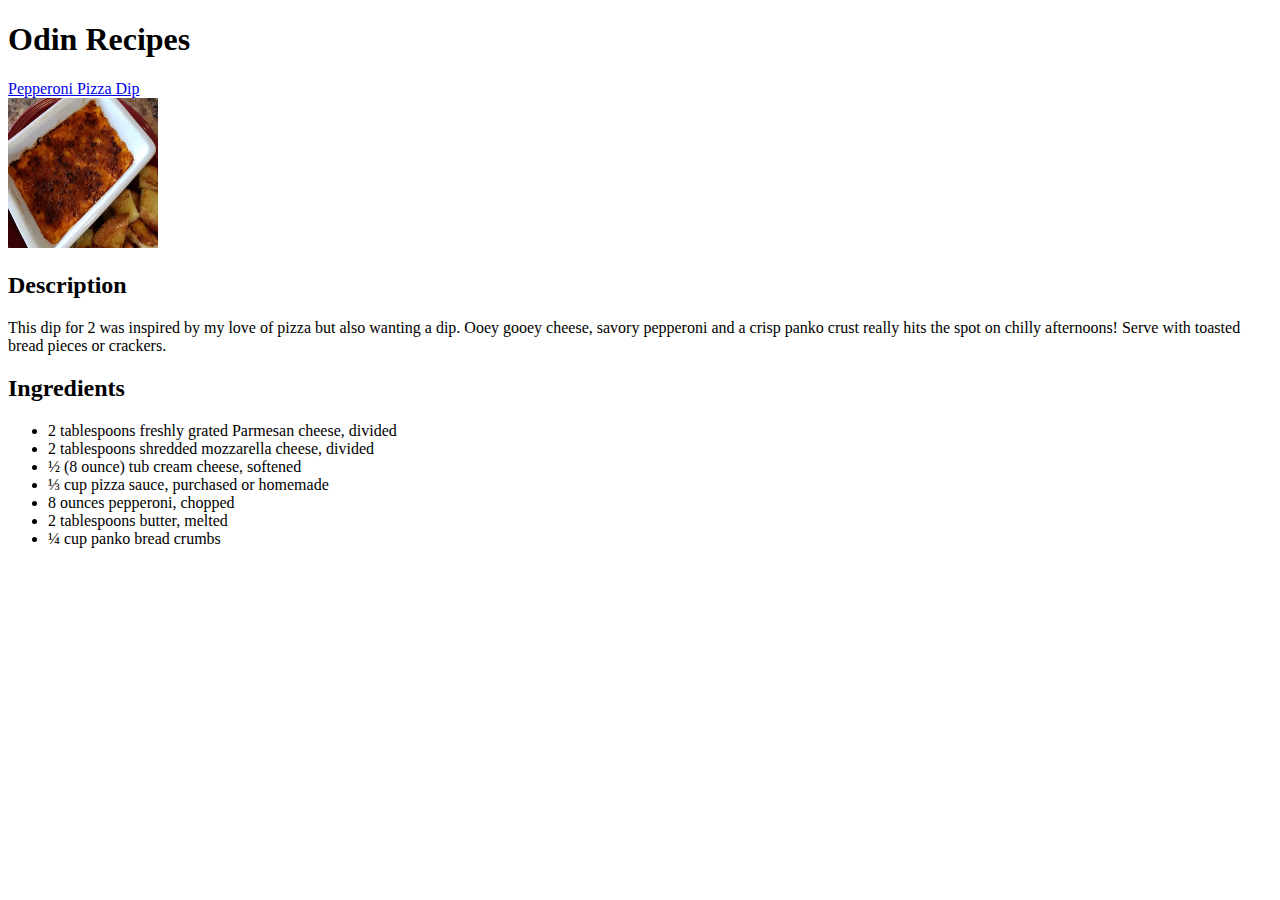
==== index.html @ 54dd7b34 "Add a list of ingredients users will need in index.html file" ====
<!DOCTYPE html>
<html lang="en">
    <head>
        <meta charset="UTF-8">
        <meta name="viewport" content="width=device-width">
        <title>Odin Recipes</title>
    </head>
    <body>
        <h1>Odin Recipes</h1>
        <a href="recipes/pepperoni-pizza-dip.html">Pepperoni Pizza Dip</a><br>

        <img src="images/pepperoni-pizza-dip.webp" alt="Picture of Pepperoni Pizza Dip Meal" 
        width="150" height="150">

        <h2>Description</h2>

        <p>This dip for 2 was inspired by my love of pizza but also wanting a dip.
            Ooey gooey cheese, savory pepperoni and a crisp panko crust really hits the spot on chilly afternoons! 
            Serve with toasted bread pieces or crackers.</p>

        <h2>Ingredients</h2>
        <ul>
            <li>2 tablespoons freshly grated Parmesan cheese, divided</li>
            <li>2 tablespoons shredded mozzarella cheese, divided</li>
            <li>½ (8 ounce) tub cream cheese, softened</li>
            <li>⅓ cup pizza sauce, purchased or homemade</li>
            <li>8 ounces pepperoni, chopped</li>
            <li>2 tablespoons butter, melted</li>
            <li>¼ cup panko bread crumbs</li>
        </ul>
    </body>
</html>
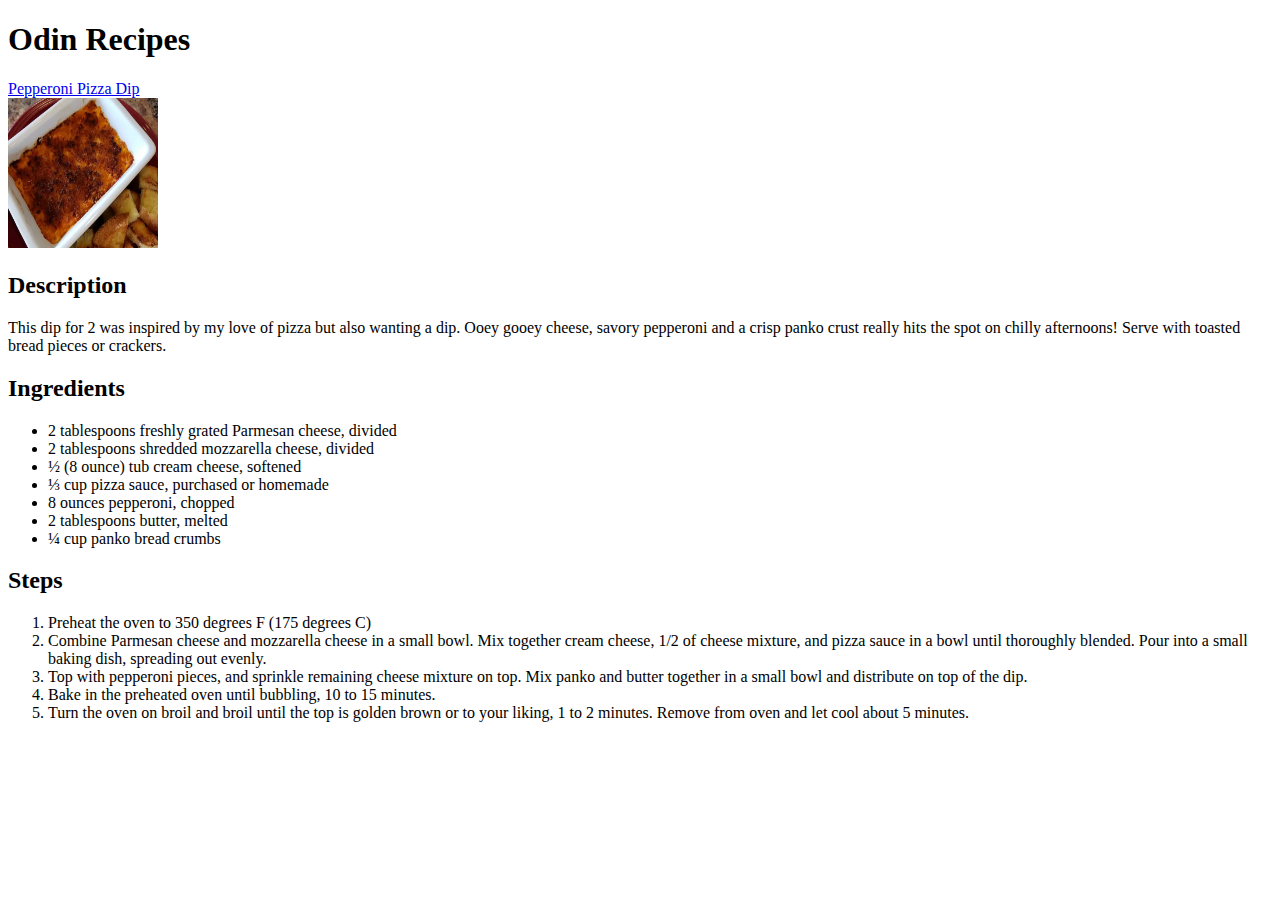
==== commit a1a8ace2: "Add an ordered list of steps needed for making the dish" ====
--- a/index.html
+++ b/index.html
@@ -28,5 +28,18 @@
             <li>2 tablespoons butter, melted</li>
             <li>¼ cup panko bread crumbs</li>
         </ul>
+
+        <h2>Steps</h2>
+        <ol>
+            <li>Preheat the oven to 350 degrees F (175 degrees C)</li>
+            <li>Combine Parmesan cheese and mozzarella cheese in a small bowl. 
+                Mix together cream cheese, 1/2 of cheese mixture, and pizza sauce in a bowl 
+                until thoroughly blended. Pour into a small baking dish, spreading out evenly.</li>
+            <li>Top with pepperoni pieces, and sprinkle remaining cheese mixture on top. 
+                Mix panko and butter together in a small bowl and distribute on top of the dip.</li>
+            <li>Bake in the preheated oven until bubbling, 10 to 15 minutes.</li>
+            <li>Turn the oven on broil and broil until the top is golden brown or to your liking, 1 to 2 minutes. 
+                Remove from oven and let cool about 5 minutes.</li>
+        </ol>
     </body>
 </html>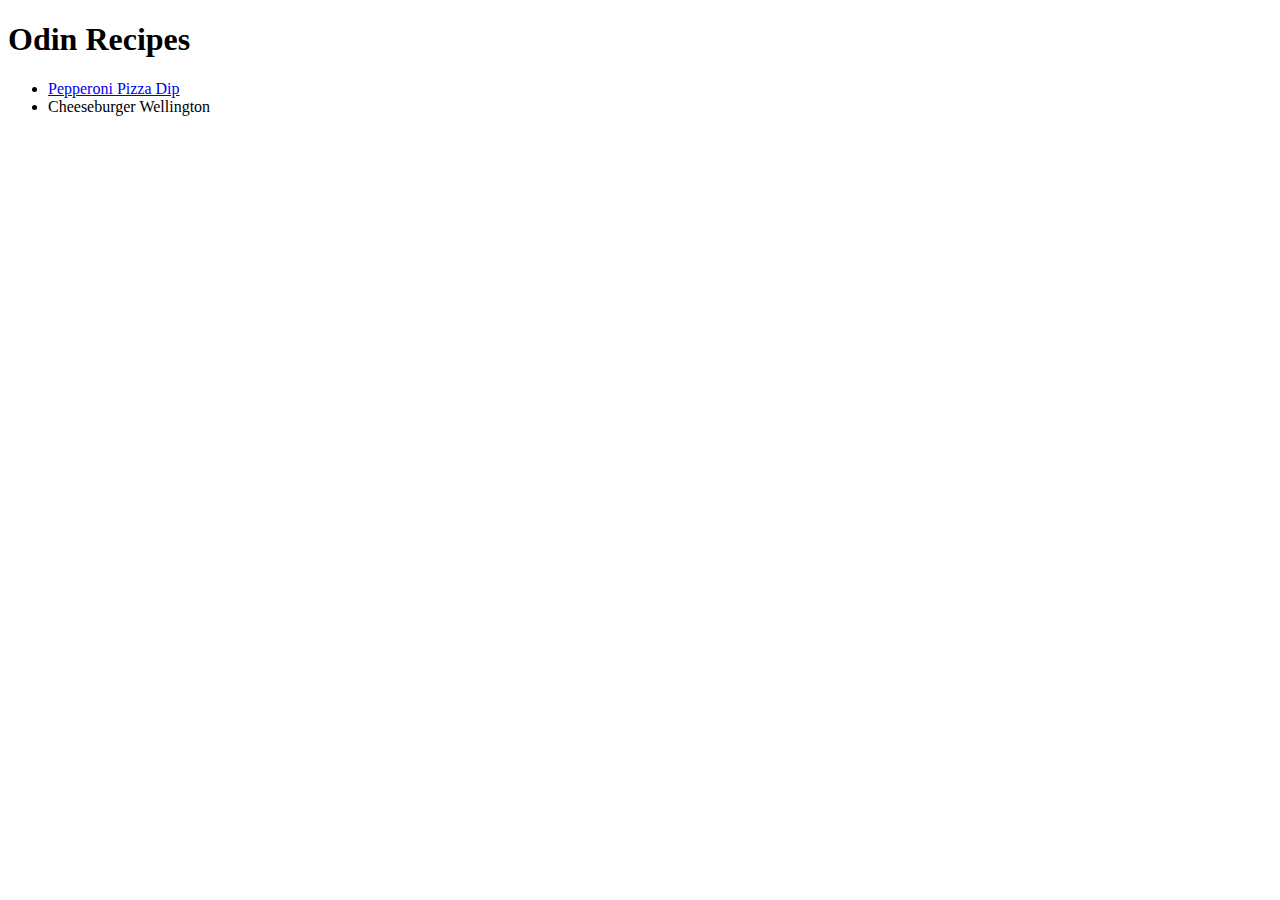
==== commit a14c3831: "Fixed a mistake I made by adding the content in the correct html file - pepperoni-pizza-dip.html" ====
--- a/index.html
+++ b/index.html
@@ -7,39 +7,10 @@
     </head>
     <body>
         <h1>Odin Recipes</h1>
-        <a href="recipes/pepperoni-pizza-dip.html">Pepperoni Pizza Dip</a><br>
-
-        <img src="images/pepperoni-pizza-dip.webp" alt="Picture of Pepperoni Pizza Dip Meal" 
-        width="150" height="150">
-
-        <h2>Description</h2>
-
-        <p>This dip for 2 was inspired by my love of pizza but also wanting a dip.
-            Ooey gooey cheese, savory pepperoni and a crisp panko crust really hits the spot on chilly afternoons! 
-            Serve with toasted bread pieces or crackers.</p>
-
-        <h2>Ingredients</h2>
         <ul>
-            <li>2 tablespoons freshly grated Parmesan cheese, divided</li>
-            <li>2 tablespoons shredded mozzarella cheese, divided</li>
-            <li>½ (8 ounce) tub cream cheese, softened</li>
-            <li>⅓ cup pizza sauce, purchased or homemade</li>
-            <li>8 ounces pepperoni, chopped</li>
-            <li>2 tablespoons butter, melted</li>
-            <li>¼ cup panko bread crumbs</li>
+            <li><a href="recipes/pepperoni-pizza-dip.html">Pepperoni Pizza Dip</a></li>
+            <li><a href="recipes/cheeseburger-wellington.html"></a>Cheeseburger Wellington</li>
         </ul>
-
-        <h2>Steps</h2>
-        <ol>
-            <li>Preheat the oven to 350 degrees F (175 degrees C)</li>
-            <li>Combine Parmesan cheese and mozzarella cheese in a small bowl. 
-                Mix together cream cheese, 1/2 of cheese mixture, and pizza sauce in a bowl 
-                until thoroughly blended. Pour into a small baking dish, spreading out evenly.</li>
-            <li>Top with pepperoni pieces, and sprinkle remaining cheese mixture on top. 
-                Mix panko and butter together in a small bowl and distribute on top of the dip.</li>
-            <li>Bake in the preheated oven until bubbling, 10 to 15 minutes.</li>
-            <li>Turn the oven on broil and broil until the top is golden brown or to your liking, 1 to 2 minutes. 
-                Remove from oven and let cool about 5 minutes.</li>
-        </ol>
+        
     </body>
 </html>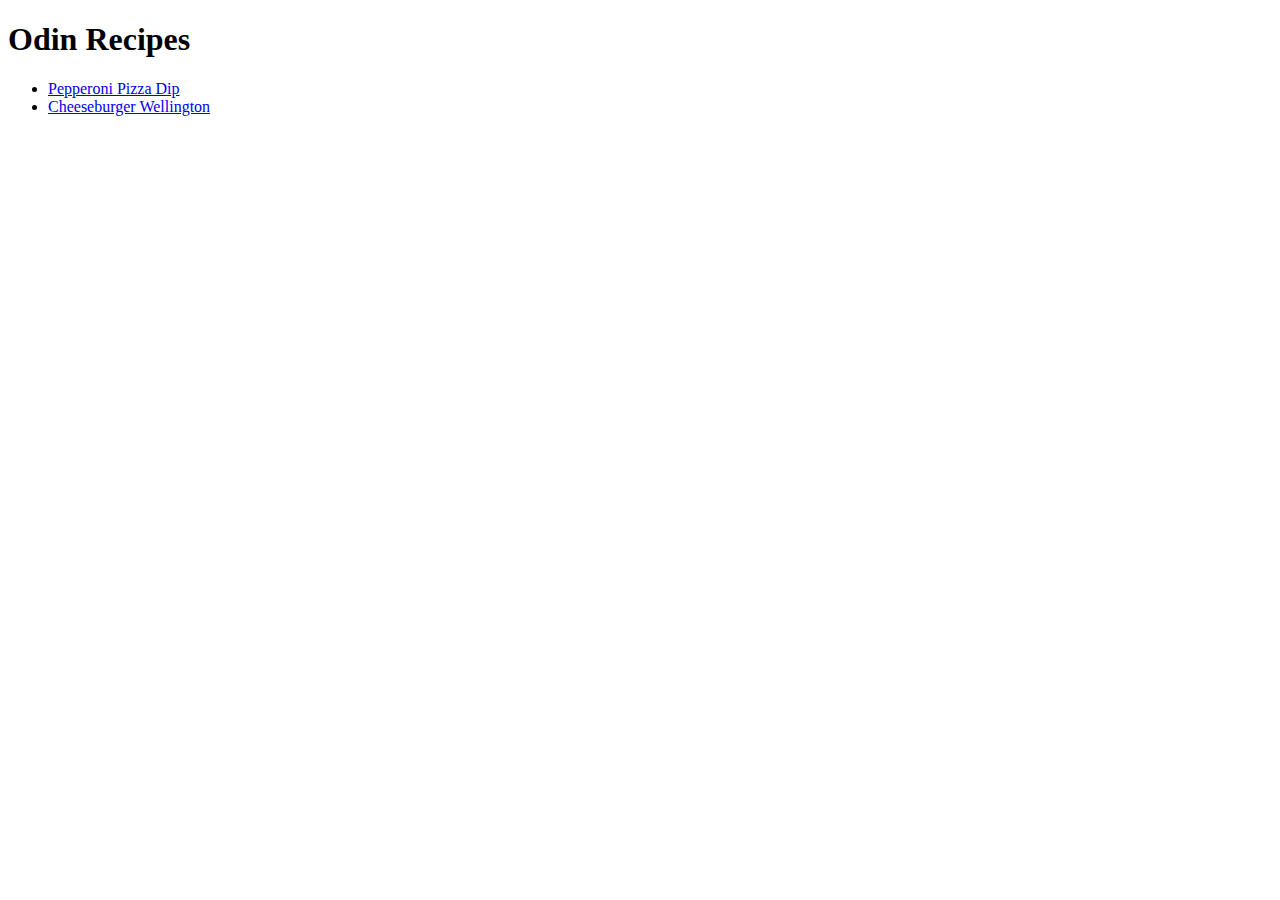
==== commit affaf33f: "Add picture and a short description of the dish to recipes/cheeseburger-wellington.html" ====
--- a/index.html
+++ b/index.html
@@ -9,7 +9,7 @@
         <h1>Odin Recipes</h1>
         <ul>
             <li><a href="recipes/pepperoni-pizza-dip.html">Pepperoni Pizza Dip</a></li>
-            <li><a href="recipes/cheeseburger-wellington.html"></a>Cheeseburger Wellington</li>
+            <li><a href="recipes/cheeseburger-wellington.html">Cheeseburger Wellington</a></li>
         </ul>
         
     </body>
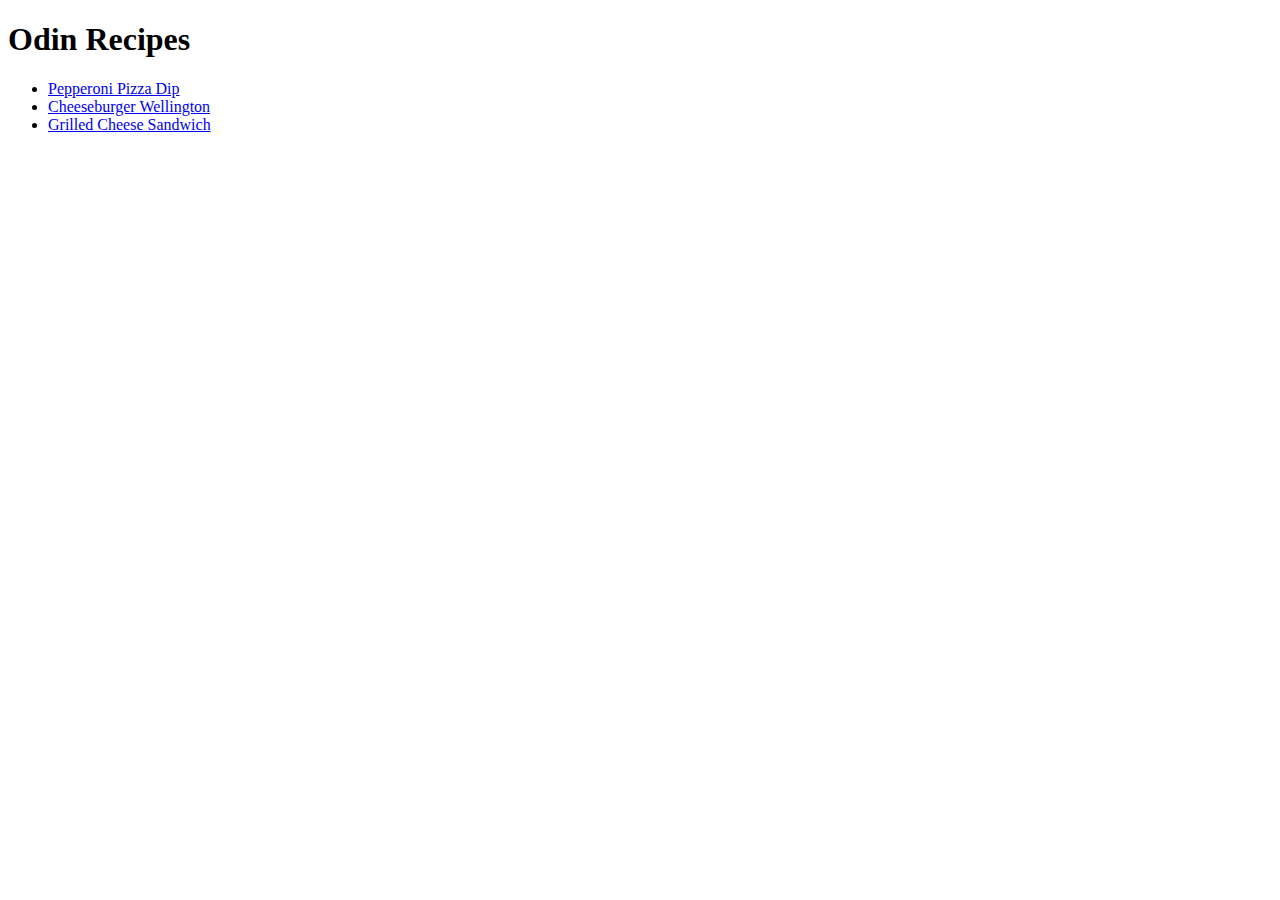
==== commit 750c1218: "Add a relative link to recipes/grilled-cheese-sandwich.html in the index.html file" ====
--- a/index.html
+++ b/index.html
@@ -10,6 +10,7 @@
         <ul>
             <li><a href="recipes/pepperoni-pizza-dip.html">Pepperoni Pizza Dip</a></li>
             <li><a href="recipes/cheeseburger-wellington.html">Cheeseburger Wellington</a></li>
+            <li><a href="recipes/grilled-cheese-sandwich.html">Grilled Cheese Sandwich</a></li>
         </ul>
         
     </body>
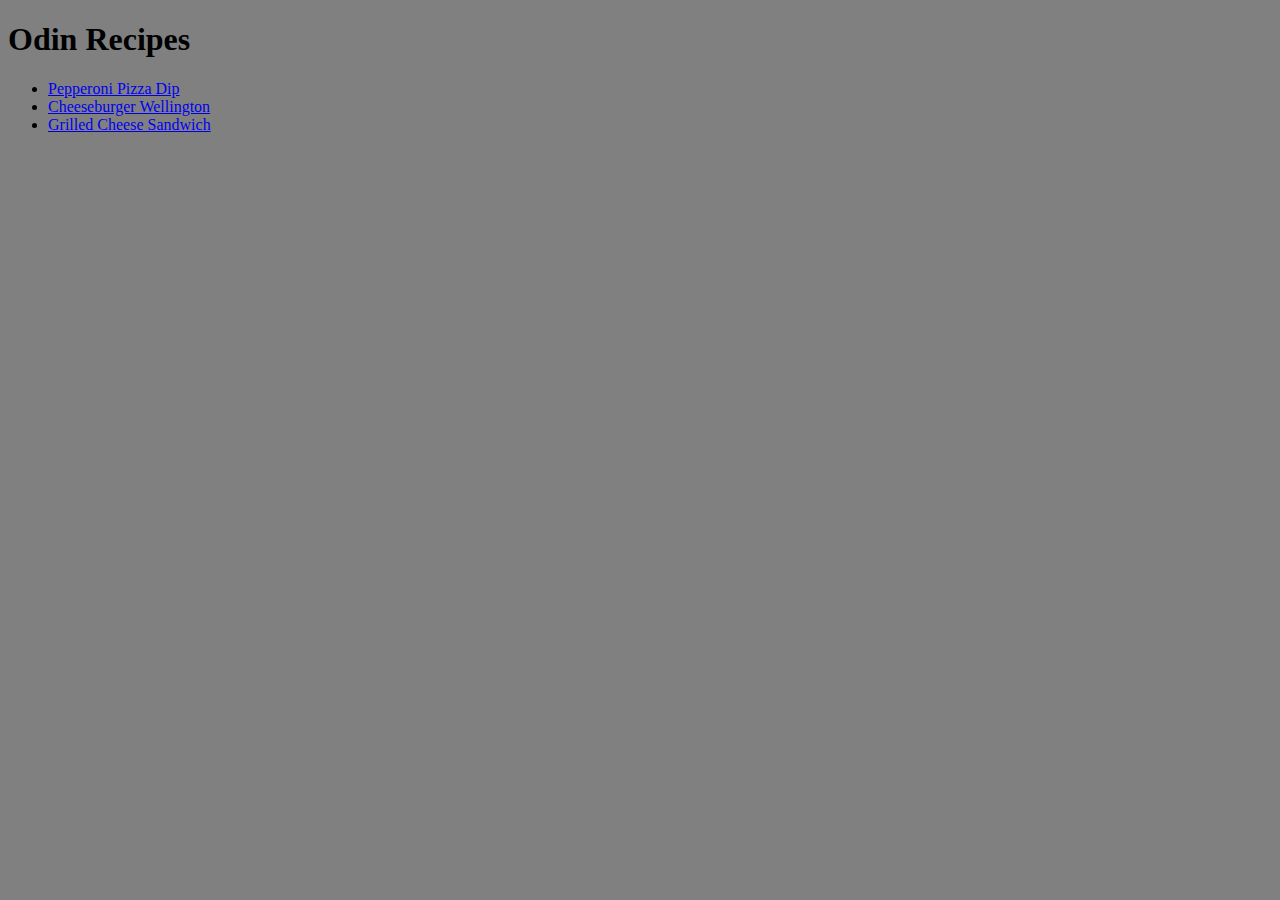
==== commit 42b41b5c: "Add a stylesheet named styles.css and link to it in index.html" ====
--- a/index.html
+++ b/index.html
@@ -3,6 +3,7 @@
     <head>
         <meta charset="UTF-8">
         <meta name="viewport" content="width=device-width">
+        <link rel="stylesheet" href="styles.css">
         <title>Odin Recipes</title>
     </head>
     <body>
@@ -11,7 +12,6 @@
             <li><a href="recipes/pepperoni-pizza-dip.html">Pepperoni Pizza Dip</a></li>
             <li><a href="recipes/cheeseburger-wellington.html">Cheeseburger Wellington</a></li>
             <li><a href="recipes/grilled-cheese-sandwich.html">Grilled Cheese Sandwich</a></li>
-        </ul>
-        
+        </ul>        
     </body>
 </html>--- a/styles.css
+++ b/styles.css
@@ -0,0 +1,3 @@
+body{
+    background-color: grey;
+}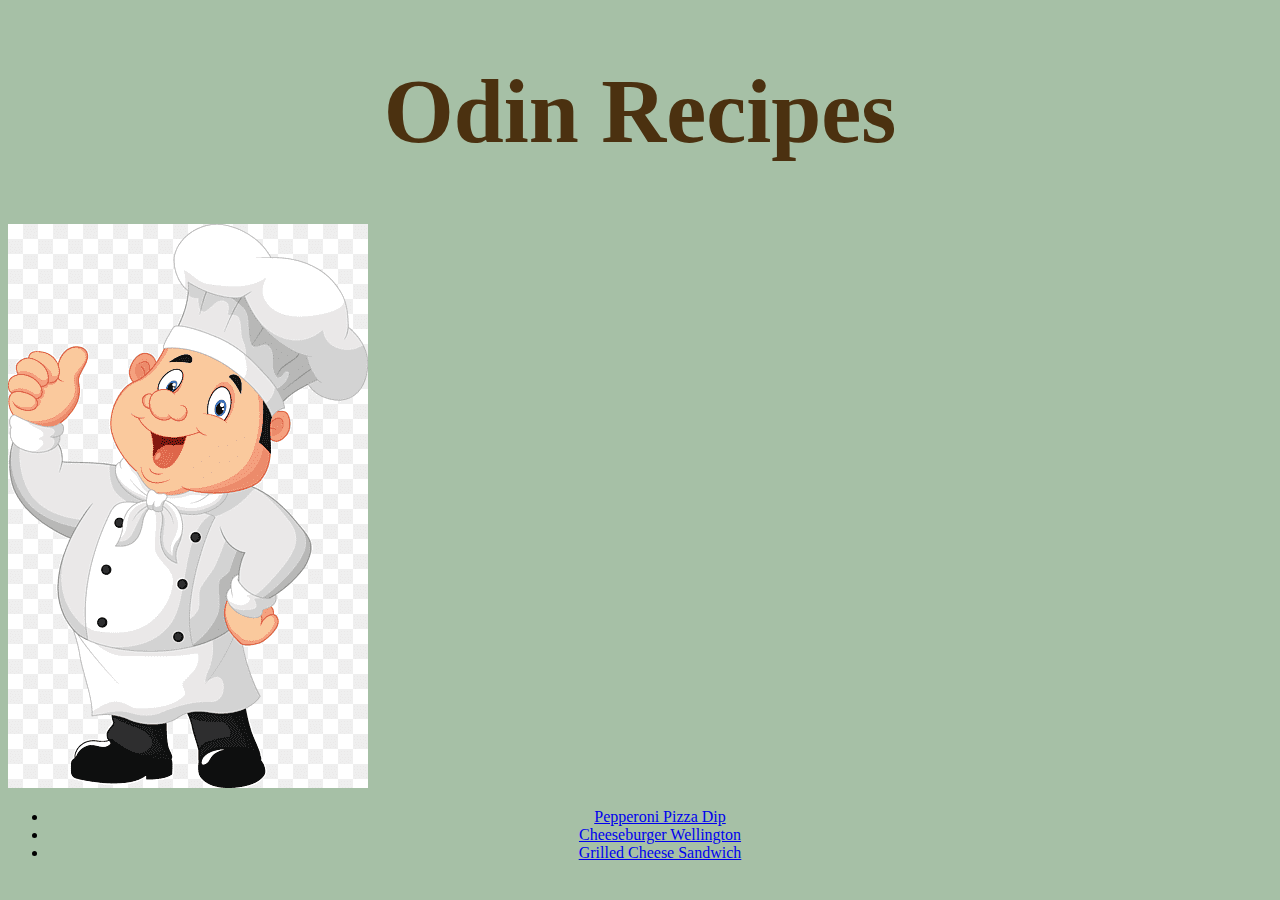
==== commit 5a6574bf: "Add a new image to the images directory and linked it in the index.html file" ====
--- a/index.html
+++ b/index.html
@@ -7,11 +7,12 @@
         <title>Odin Recipes</title>
     </head>
     <body>
-        <h1>Odin Recipes</h1>
-        <ul>
-            <li><a href="recipes/pepperoni-pizza-dip.html">Pepperoni Pizza Dip</a></li>
-            <li><a href="recipes/cheeseburger-wellington.html">Cheeseburger Wellington</a></li>
-            <li><a href="recipes/grilled-cheese-sandwich.html">Grilled Cheese Sandwich</a></li>
+        <h1 id="heading">Odin Recipes</h1>
+        <img src="../images/chef.png" alt="Picture of a cartoon chef">
+        <ul class="u-list">
+            <li class="one"><a href="recipes/pepperoni-pizza-dip.html">Pepperoni Pizza Dip</a></li>
+            <li class="two"><a href="recipes/cheeseburger-wellington.html">Cheeseburger Wellington</a></li>
+            <li class="three"><a href="recipes/grilled-cheese-sandwich.html">Grilled Cheese Sandwich</a></li>
         </ul>        
     </body>
 </html>--- a/styles.css
+++ b/styles.css
@@ -1,3 +1,15 @@
 body{
-    background-color: grey;
+    background-color: rgb(166, 192, 166);
+    font-family:'Times New Roman', Times, serif;
+}
+
+#heading{
+    color: rgb(75, 49, 16);
+    font-size: 90px;
+    font-family:'Times New Roman', Times, serif;
+    text-align: center;
+}
+
+.u-list{
+    text-align: center;
 }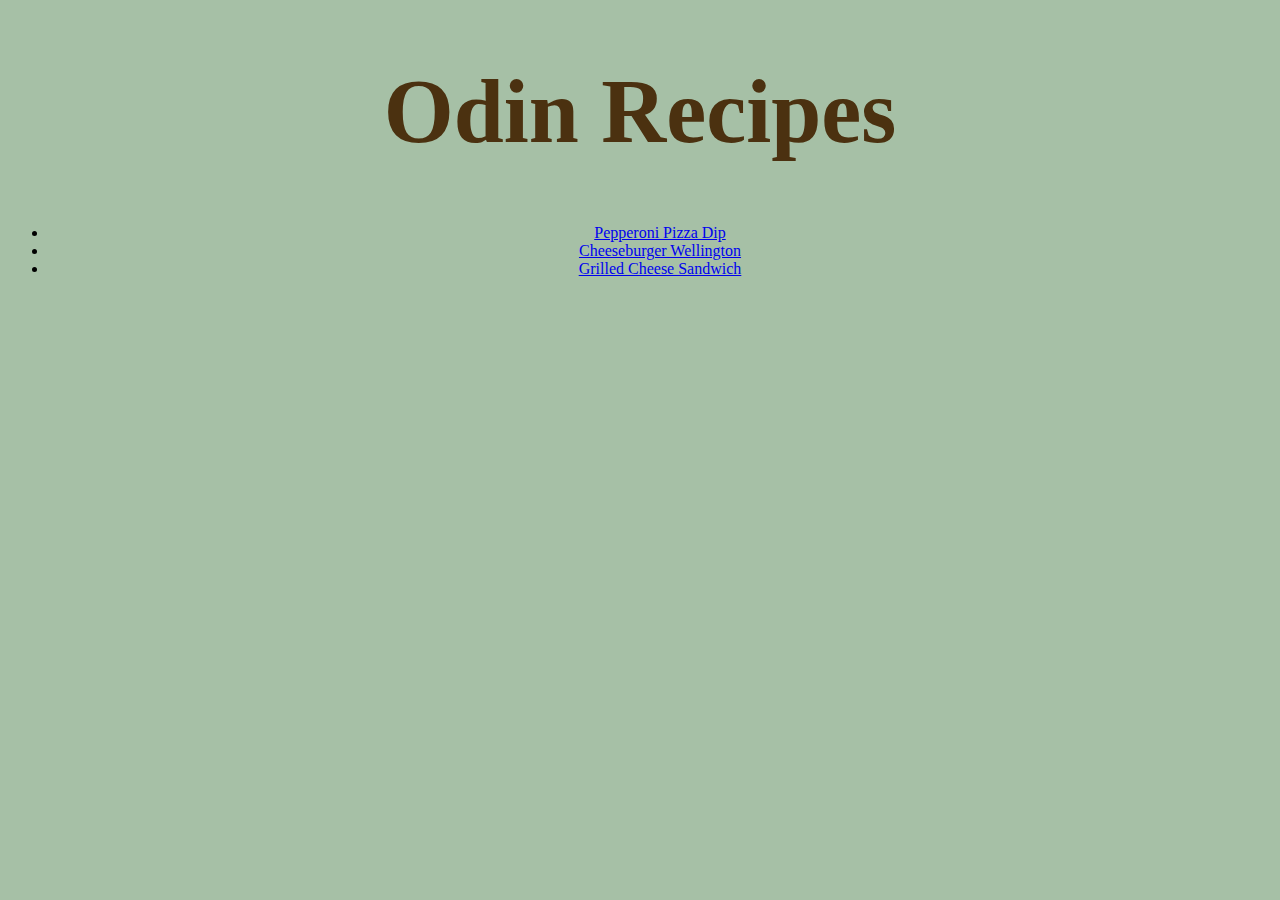
==== commit 45b104f5: "Removed the new image from the images directory" ====
--- a/index.html
+++ b/index.html
@@ -8,7 +8,6 @@
     </head>
     <body>
         <h1 id="heading">Odin Recipes</h1>
-        <img src="../images/chef.png" alt="Picture of a cartoon chef">
         <ul class="u-list">
             <li class="one"><a href="recipes/pepperoni-pizza-dip.html">Pepperoni Pizza Dip</a></li>
             <li class="two"><a href="recipes/cheeseburger-wellington.html">Cheeseburger Wellington</a></li>
